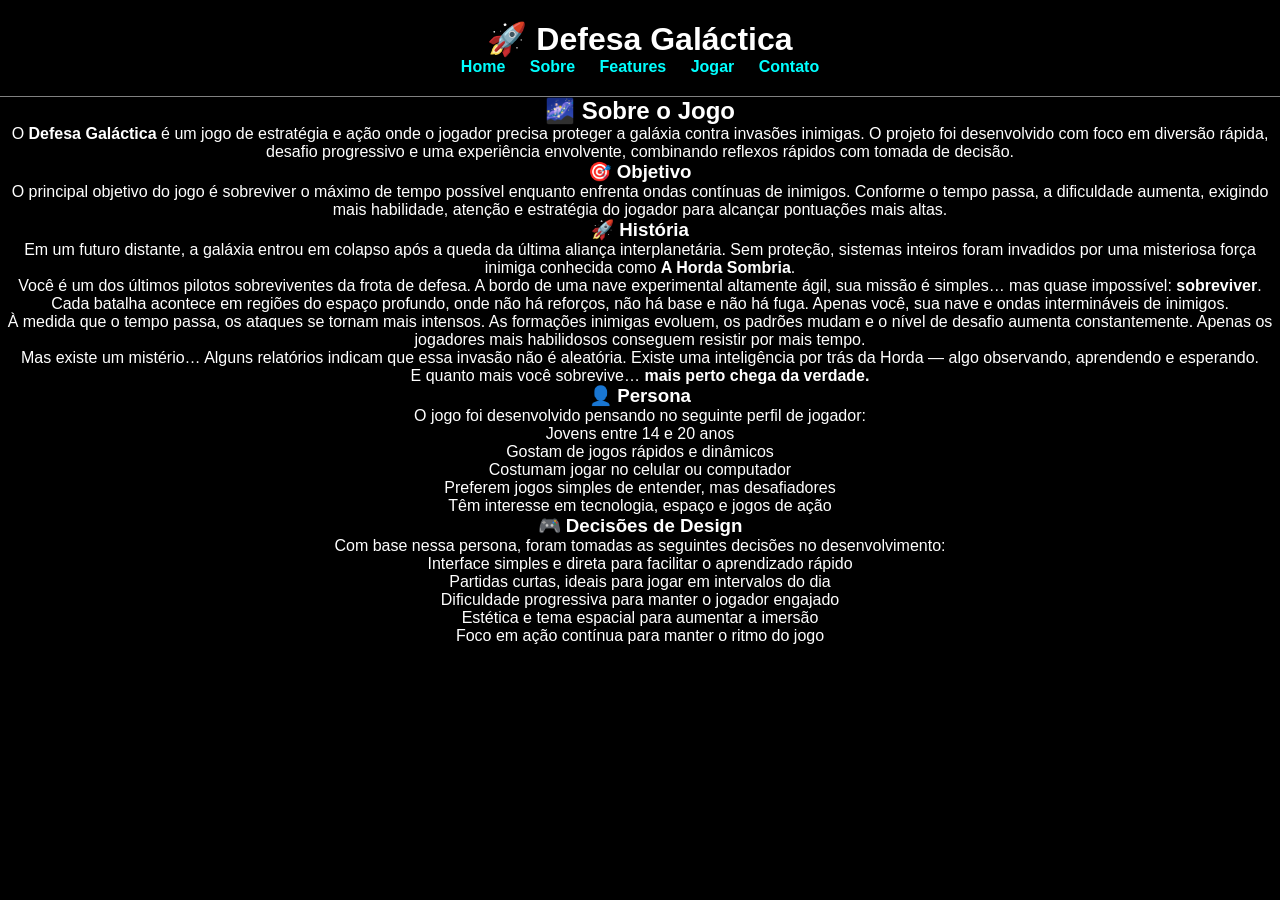
==== sobre.html @ fd147b75 "Publicar site no GitHub Pages" ====
<!DOCTYPE html>
<html lang="pt-BR">
<head>
  <meta charset="UTF-8">
  <title>Sobre - Defesa Galáctica</title>
  <link rel="stylesheet" href="style.css">
</head>
<body>

<header>
  <h1>🚀 Defesa Galáctica</h1>
  <nav>
    <a href="index.html">Home</a>
    <a href="sobre.html">Sobre</a>
    <a href="features.html">Features</a>
    <a href="jogo.html">Jogar</a>
    <a href="contato.html">Contato</a>
  </nav>
</header>

<section id="sobre-jogo">
  <h2>🌌 Sobre o Jogo</h2>

  <p>
    O <strong>Defesa Galáctica</strong> é um jogo de estratégia e ação onde o jogador precisa proteger a galáxia contra invasões inimigas. 
    O projeto foi desenvolvido com foco em diversão rápida, desafio progressivo e uma experiência envolvente, combinando reflexos rápidos com tomada de decisão.
  </p>

  <h3>🎯 Objetivo</h3>
  <p>
    O principal objetivo do jogo é sobreviver o máximo de tempo possível enquanto enfrenta ondas contínuas de inimigos. 
    Conforme o tempo passa, a dificuldade aumenta, exigindo mais habilidade, atenção e estratégia do jogador para alcançar pontuações mais altas.
  </p>

  <h3>🚀 História</h3>
  <p>
    Em um futuro distante, a galáxia entrou em colapso após a queda da última aliança interplanetária. 
    Sem proteção, sistemas inteiros foram invadidos por uma misteriosa força inimiga conhecida como <strong>A Horda Sombria</strong>.
  </p>

  <p>
    Você é um dos últimos pilotos sobreviventes da frota de defesa. A bordo de uma nave experimental altamente ágil, 
    sua missão é simples… mas quase impossível: <strong>sobreviver</strong>.
  </p>

  <p>
    Cada batalha acontece em regiões do espaço profundo, onde não há reforços, não há base e não há fuga. 
    Apenas você, sua nave e ondas intermináveis de inimigos.
  </p>

  <p>
    À medida que o tempo passa, os ataques se tornam mais intensos. As formações inimigas evoluem, os padrões mudam 
    e o nível de desafio aumenta constantemente. Apenas os jogadores mais habilidosos conseguem resistir por mais tempo.
  </p>

  <p>
    Mas existe um mistério… Alguns relatórios indicam que essa invasão não é aleatória. Existe uma inteligência por trás da Horda — 
    algo observando, aprendendo e esperando.
  </p>

  <p>
    E quanto mais você sobrevive… <strong>mais perto chega da verdade.</strong>
  </p>

  <h3>👤 Persona</h3>
  <p>O jogo foi desenvolvido pensando no seguinte perfil de jogador:</p>
  <ul>
    <li>Jovens entre 14 e 20 anos</li>
    <li>Gostam de jogos rápidos e dinâmicos</li>
    <li>Costumam jogar no celular ou computador</li>
    <li>Preferem jogos simples de entender, mas desafiadores</li>
    <li>Têm interesse em tecnologia, espaço e jogos de ação</li>
  </ul>

  <h3>🎮 Decisões de Design</h3>
  <p>Com base nessa persona, foram tomadas as seguintes decisões no desenvolvimento:</p>
  <ul>
    <li>Interface simples e direta para facilitar o aprendizado rápido</li>
    <li>Partidas curtas, ideais para jogar em intervalos do dia</li>
    <li>Dificuldade progressiva para manter o jogador engajado</li>
    <li>Estética e tema espacial para aumentar a imersão</li>
    <li>Foco em ação contínua para manter o ritmo do jogo</li>
  </ul>
</section>
---- style.css ----
/* RESET */
* {
  margin: 0;
  padding: 0;
  box-sizing: border-box;
}

/* BASE */
body {
  font-family: Arial, sans-serif;
  background: black;
  color: white;
  text-align: center;
}

/* HEADER */
header {
  padding: 20px;
  border-bottom: 1px solid gray;
}

nav a {
  margin: 10px;
  color: cyan;
  text-decoration: none;
  font-weight: bold;
}

nav a:hover {
  color: purple;
}

/* HERO */
.hero {
  margin-top: 20px;
}

/* BANNER */
.banner {
  width: 100%;
  height: 400px;
  object-fit: cover;
}

/* TITULO */
.hero h2 {
  font-size: 40px;
  margin-top: 20px;
  color: #a855f7;
}

/* BOTÃO */
button {
  padding: 15px;
  margin-top: 20px;
  background: purple;
  color: white;
  border: none;
  border-radius: 10px;
  cursor: pointer;
}

button:hover {
  background: blue;
}

/* GALERIA */
.galeria {
  display: flex;
  justify-content: center;
  gap: 20px;
  margin-top: 20px;
}

.galeria img {
  width: 250px;
  border-radius: 10px;
  transition: 0.3s;
  cursor: pointer;
}

.galeria img:hover {
  transform: scale(1.1);
}

/* MODAL (ZOOM) */
.modal {
  display: none;
  position: fixed;
  top: 0;
  left: 0;
  width: 100%;
  height: 100%;
  background: rgba(0,0,0,0.9);
  justify-content: center;
  align-items: center;
}

.modal img {
  max-width: 80%;
  border-radius: 10px;
}

/* FEATURES */
.features {
  margin-top: 50px;
}

.cards {
  display: flex;
  justify-content: center;
  gap: 20px;
  margin-top: 20px;
  flex-wrap: wrap;
}

.card {
  background: #111;
  padding: 20px;
  border-radius: 10px;
  width: 220px;
}

/* SOBRE */
.sobre {
  margin-top: 50px;
  padding: 0 20px;
}

/* CONTATO */
.contato {
  margin-top: 50px;
}

.contato-box {
  display: flex;
  flex-direction: column;
  gap: 15px;
  width: 350px;
  margin: auto;
  margin-top: 20px;
}

.contato-box input,
.contato-box textarea {
  padding: 12px;
  border-radius: 8px;
  border: none;
  background: #111;
  color: white;
}

.contato-box textarea {
  height: 100px;
  resize: none;
}

.contato-box input::placeholder,
.contato-box textarea::placeholder {
  color: #aaa;
}

/* FOOTER */
footer {
  margin-top: 50px;
  padding: 20px;
  border-top: 1px solid gray;
}
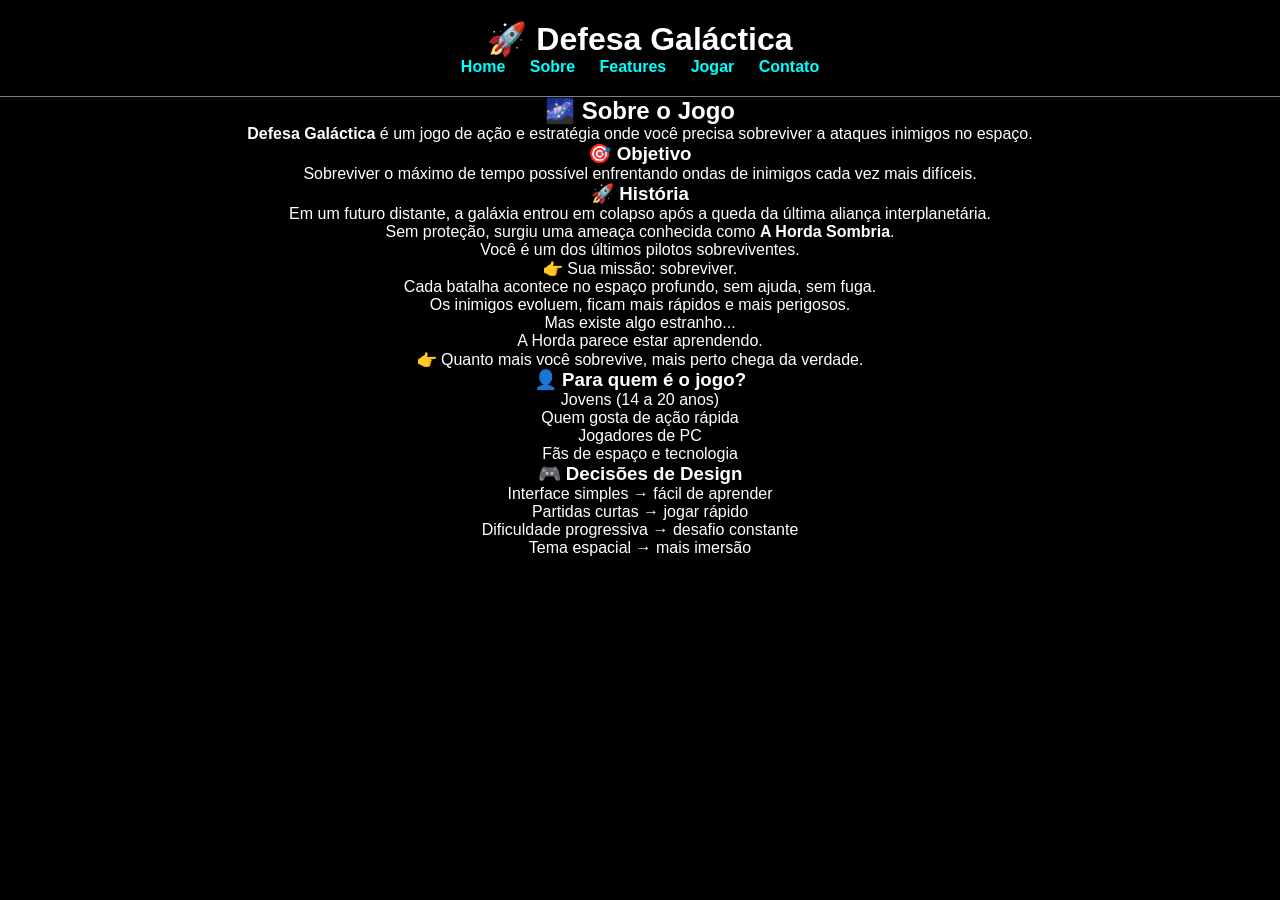
==== commit 8c4b7547: "Restaurar CSS e atualizar HTMLs" ====
--- a/sobre.html
+++ b/sobre.html
@@ -21,64 +21,56 @@
 <section id="sobre-jogo">
   <h2>🌌 Sobre o Jogo</h2>
 
-  <p>
-    O <strong>Defesa Galáctica</strong> é um jogo de estratégia e ação onde o jogador precisa proteger a galáxia contra invasões inimigas. 
-    O projeto foi desenvolvido com foco em diversão rápida, desafio progressivo e uma experiência envolvente, combinando reflexos rápidos com tomada de decisão.
+  <p class="intro">
+    <strong>Defesa Galáctica</strong> é um jogo de ação e estratégia onde você precisa sobreviver a ataques inimigos no espaço.
   </p>
 
-  <h3>🎯 Objetivo</h3>
-  <p>
-    O principal objetivo do jogo é sobreviver o máximo de tempo possível enquanto enfrenta ondas contínuas de inimigos. 
-    Conforme o tempo passa, a dificuldade aumenta, exigindo mais habilidade, atenção e estratégia do jogador para alcançar pontuações mais altas.
-  </p>
+  <div class="bloco">
+    <h3>🎯 Objetivo</h3>
+    <p>
+      Sobreviver o máximo de tempo possível enfrentando ondas de inimigos cada vez mais difíceis.
+    </p>
+  </div>
 
-  <h3>🚀 História</h3>
-  <p>
-    Em um futuro distante, a galáxia entrou em colapso após a queda da última aliança interplanetária. 
-    Sem proteção, sistemas inteiros foram invadidos por uma misteriosa força inimiga conhecida como <strong>A Horda Sombria</strong>.
-  </p>
+  <div class="bloco">
+    <h3>🚀 História</h3>
 
-  <p>
-    Você é um dos últimos pilotos sobreviventes da frota de defesa. A bordo de uma nave experimental altamente ágil, 
-    sua missão é simples… mas quase impossível: <strong>sobreviver</strong>.
-  </p>
+    <p>Em um futuro distante, a galáxia entrou em colapso após a queda da última aliança interplanetária.</p>
 
-  <p>
-    Cada batalha acontece em regiões do espaço profundo, onde não há reforços, não há base e não há fuga. 
-    Apenas você, sua nave e ondas intermináveis de inimigos.
-  </p>
+    <p>Sem proteção, surgiu uma ameaça conhecida como <strong>A Horda Sombria</strong>.</p>
 
-  <p>
-    À medida que o tempo passa, os ataques se tornam mais intensos. As formações inimigas evoluem, os padrões mudam 
-    e o nível de desafio aumenta constantemente. Apenas os jogadores mais habilidosos conseguem resistir por mais tempo.
-  </p>
+    <p>Você é um dos últimos pilotos sobreviventes.</p>
 
-  <p>
-    Mas existe um mistério… Alguns relatórios indicam que essa invasão não é aleatória. Existe uma inteligência por trás da Horda — 
-    algo observando, aprendendo e esperando.
-  </p>
+    <p class="destaque">👉 Sua missão: sobreviver.</p>
 
-  <p>
-    E quanto mais você sobrevive… <strong>mais perto chega da verdade.</strong>
-  </p>
+    <p>Cada batalha acontece no espaço profundo, sem ajuda, sem fuga.</p>
 
-  <h3>👤 Persona</h3>
-  <p>O jogo foi desenvolvido pensando no seguinte perfil de jogador:</p>
-  <ul>
-    <li>Jovens entre 14 e 20 anos</li>
-    <li>Gostam de jogos rápidos e dinâmicos</li>
-    <li>Costumam jogar no celular ou computador</li>
-    <li>Preferem jogos simples de entender, mas desafiadores</li>
-    <li>Têm interesse em tecnologia, espaço e jogos de ação</li>
-  </ul>
+    <p>Os inimigos evoluem, ficam mais rápidos e mais perigosos.</p>
 
-  <h3>🎮 Decisões de Design</h3>
-  <p>Com base nessa persona, foram tomadas as seguintes decisões no desenvolvimento:</p>
-  <ul>
-    <li>Interface simples e direta para facilitar o aprendizado rápido</li>
-    <li>Partidas curtas, ideais para jogar em intervalos do dia</li>
-    <li>Dificuldade progressiva para manter o jogador engajado</li>
-    <li>Estética e tema espacial para aumentar a imersão</li>
-    <li>Foco em ação contínua para manter o ritmo do jogo</li>
-  </ul>
+    <p>Mas existe algo estranho...</p>
+
+    <p>A Horda parece estar aprendendo.</p>
+
+    <p class="destaque">👉 Quanto mais você sobrevive, mais perto chega da verdade.</p>
+  </div>
+
+  <div class="bloco">
+    <h3>👤 Para quem é o jogo?</h3>
+    <ul>
+      <li>Jovens (14 a 20 anos)</li>
+      <li>Quem gosta de ação rápida</li>
+      <li>Jogadores de PC</li>
+      <li>Fãs de espaço e tecnologia</li>
+    </ul>
+  </div>
+
+  <div class="bloco">
+    <h3>🎮 Decisões de Design</h3>
+    <ul>
+      <li>Interface simples → fácil de aprender</li>
+      <li>Partidas curtas → jogar rápido</li>
+      <li>Dificuldade progressiva → desafio constante</li>
+      <li>Tema espacial → mais imersão</li>
+    </ul>
+  </div>
 </section>
